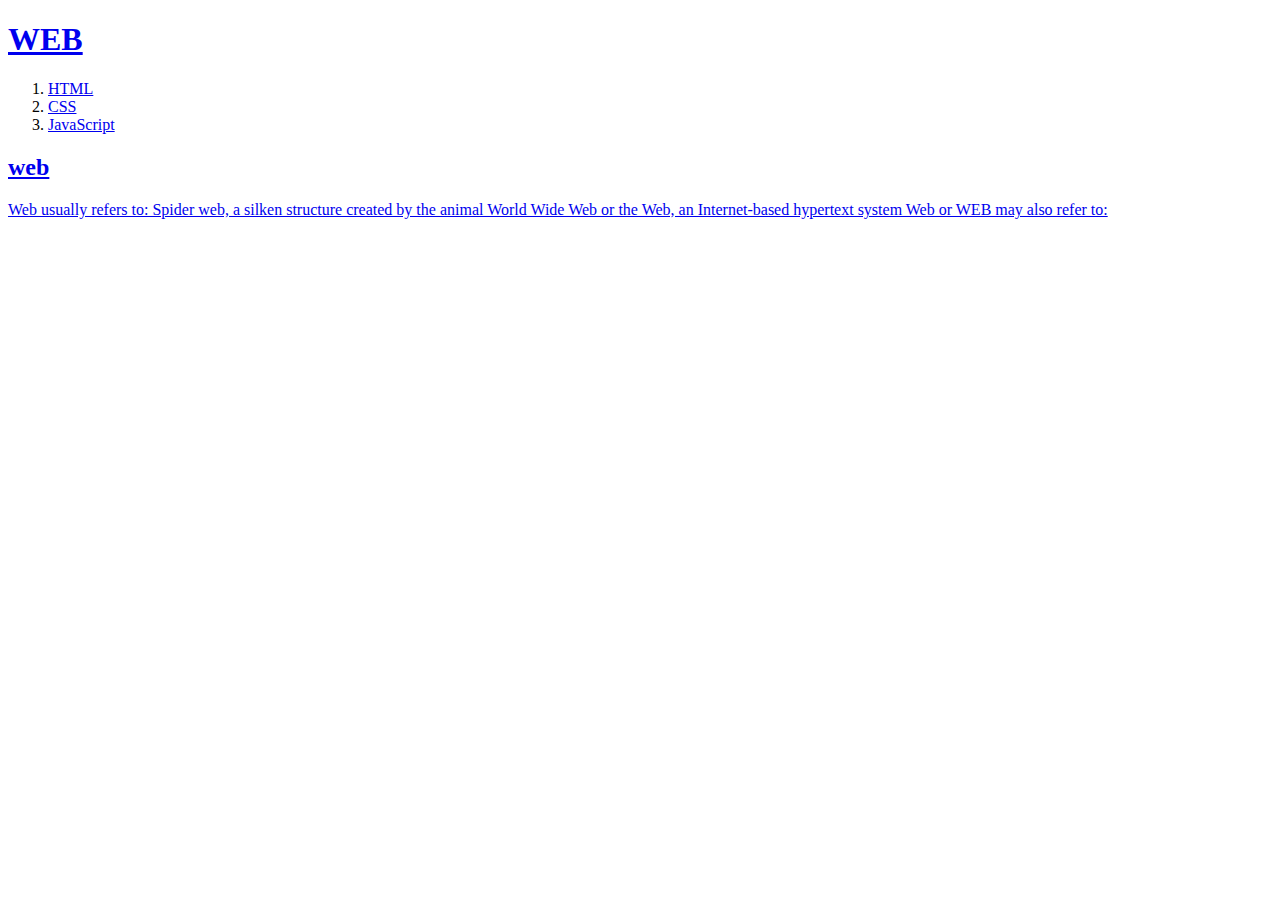
==== index.html @ aa6963c2 "first version" ====
<!doctype html>
<html>
<head>
<title>WEB1 - welcome</title>
<meta charset="utf-8">
</head>
<body>
  <h1><a href="index.html">WEB</a></h1>
  <ol>
  <li><a href="1.html">HTML</li>
  <li><a href="2.html">CSS</li>
  <li><a href="3.html">JavaScript</li>
  </ol>
<h2>web</h2>

<p>Web usually refers to:
Spider web, a silken structure created by the animal
World Wide Web or the Web, an Internet-based hypertext system
Web or WEB may also refer to:</p>
</body>
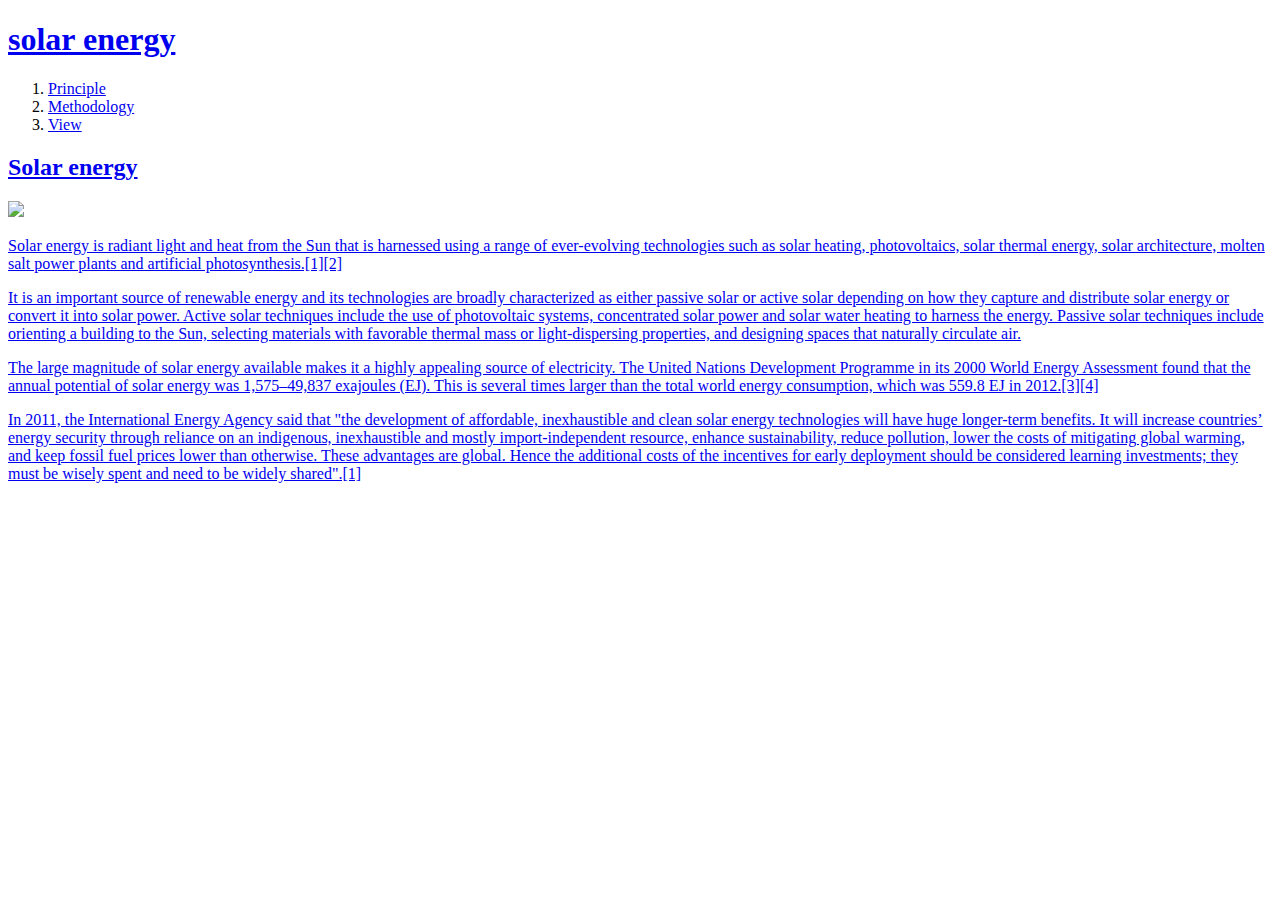
==== commit 80b1a4c4: "Add files via upload" ====
--- a/index.html
+++ b/index.html
@@ -1,20 +1,49 @@
 <!doctype html>
 <html>
 <head>
-<title>WEB1 - welcome</title>
-<meta charset="utf-8">
+  <title>WEB1 - Welcome</title>
+  <meta charset="utf-8">
 </head>
 <body>
-  <h1><a href="index.html">WEB</a></h1>
+  <h1><a href="index.html">solar energy</a></h1>
   <ol>
-  <li><a href="1.html">HTML</li>
-  <li><a href="2.html">CSS</li>
-  <li><a href="3.html">JavaScript</li>
+    <li><a href="1.html">Principle</li>
+    <li><a href="2.html">Methodology</li>
+    <li><a href="3.html">View</li>
   </ol>
-<h2>web</h2>
+  <h2>Solar energy</h2>
+  <img src="solar energy.jpg" width="100%">
+    <p>
+    Solar energy is radiant light and heat from the Sun that is harnessed using a range of ever-evolving technologies such as solar heating, photovoltaics, solar thermal energy, solar architecture, molten salt power plants and artificial photosynthesis.[1][2]
+    </p>
+    It is an important source of renewable energy and its technologies are broadly characterized as either passive solar or active solar depending on how they capture and distribute solar energy or convert it into solar power. Active solar techniques include the use of photovoltaic systems, concentrated solar power and solar water heating to harness the energy. Passive solar techniques include orienting a building to the Sun, selecting materials with favorable thermal mass or light-dispersing properties, and designing spaces that naturally circulate air.
+    <p>
+    The large magnitude of solar energy available makes it a highly appealing source of electricity. The United Nations Development Programme in its 2000 World Energy Assessment found that the annual potential of solar energy was 1,575–49,837 exajoules (EJ). This is several times larger than the total world energy consumption, which was 559.8 EJ in 2012.[3][4]
+    </p>
+    <p>
+    In 2011, the International Energy Agency said that "the development of affordable, inexhaustible and clean solar energy technologies will have huge longer-term benefits. It will increase countries’ energy security through reliance on an indigenous, inexhaustible and mostly import-independent resource, enhance sustainability, reduce pollution, lower the costs of mitigating global warming, and keep fossil fuel prices lower than otherwise. These advantages are global. Hence the additional costs of the incentives for early deployment should be considered learning investments; they must be wisely spent and need to be widely shared".[1]
+    </p>
+    <p>
+      <div id="disqus_thread"></div>
+      <script>
 
-<p>Web usually refers to:
-Spider web, a silken structure created by the animal
-World Wide Web or the Web, an Internet-based hypertext system
-Web or WEB may also refer to:</p>
-</body>
+      /**
+      *  RECOMMENDED CONFIGURATION VARIABLES: EDIT AND UNCOMMENT THE SECTION BELOW TO INSERT DYNAMIC VALUES FROM YOUR PLATFORM OR CMS.
+      *  LEARN WHY DEFINING THESE VARIABLES IS IMPORTANT: https://disqus.com/admin/universalcode/#configuration-variables*/
+      /*
+      var disqus_config = function () {
+      this.page.url = PAGE_URL;  // Replace PAGE_URL with your page's canonical URL variable
+      this.page.identifier = PAGE_IDENTIFIER; // Replace PAGE_IDENTIFIER with your page's unique identifier variable
+      };
+      */
+      (function() { // DON'T EDIT BELOW THIS LINE
+      var d = document, s = d.createElement('script');
+      s.src = 'https://filecuserseca095ed9b88desktopwebin.disqus.com/embed.js';
+      s.setAttribute('data-timestamp', +new Date());
+      (d.head || d.body).appendChild(s);
+      })();
+      </script>
+      <noscript>Please enable JavaScript to view the <a href="https://disqus.com/?ref_noscript">comments powered by Disqus.</a></noscript>
+    </p>
+  </body>
+  </html>
